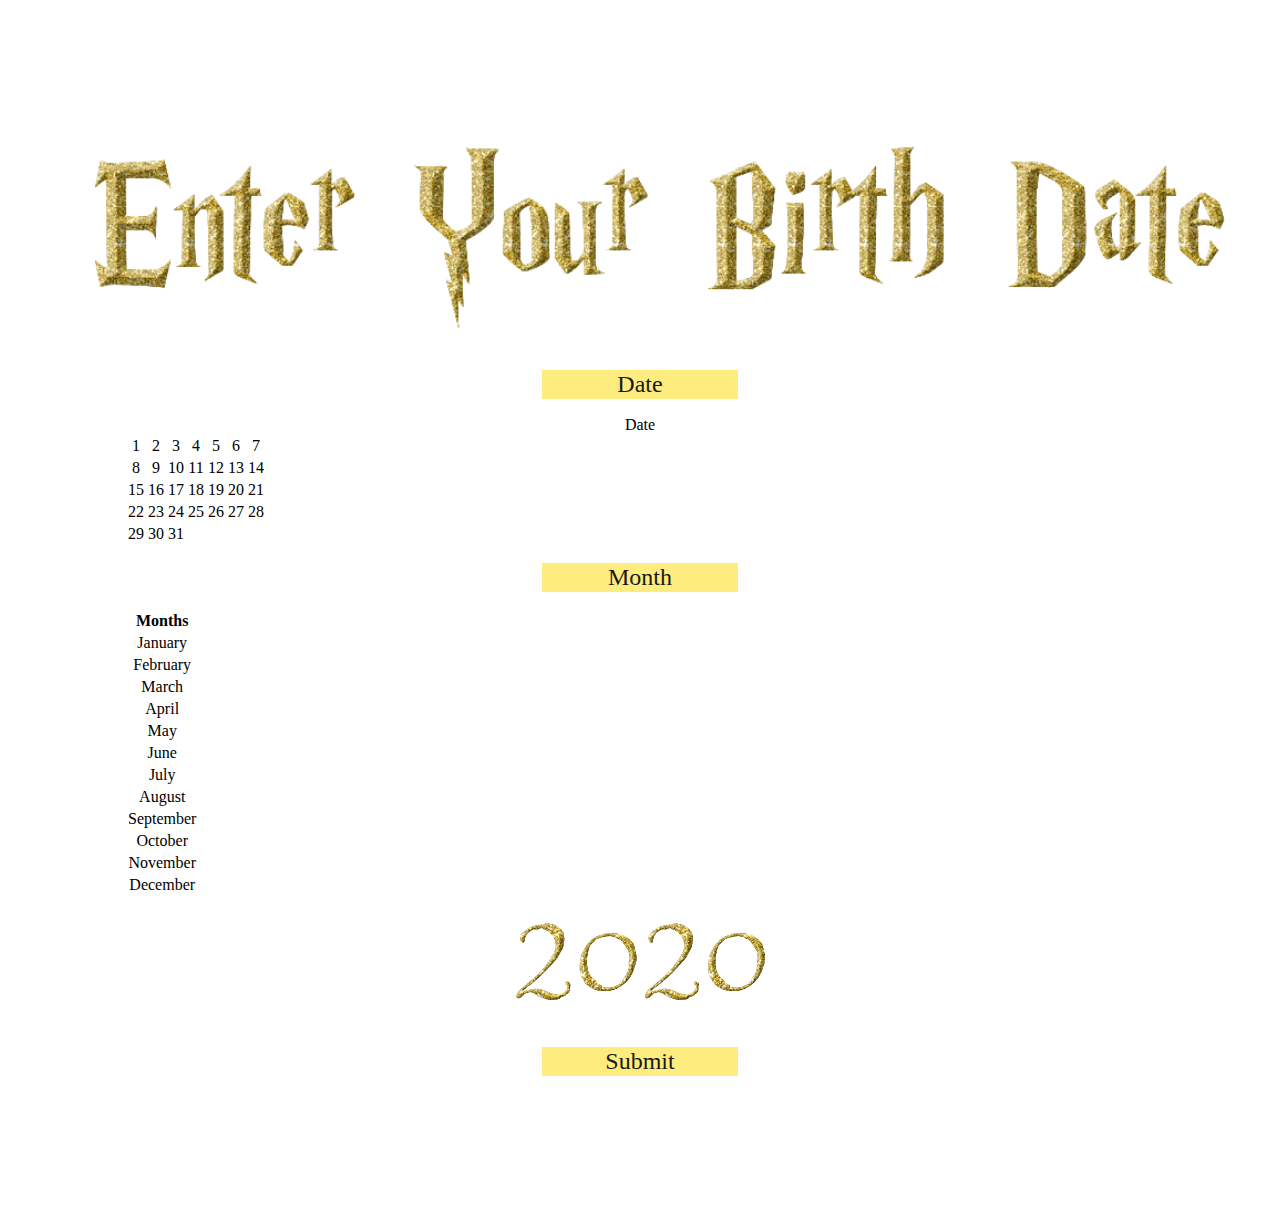
==== index.html @ 27bb20cb "Add files via upload" ====
<!DOCTYPE html>
<html>
    <head>
        <meta charset="utf-8">
        <title>Home Page</title>
        <link href="https://fonts.googleapis.com/css2?family=Galada&display=swap" rel="stylesheet">
        <link rel="stylesheet" href="style.css">
        <link rel="stylesheet" href="https://stackpath.bootstrapcdn.com/bootstrap/4.5.0/css/bootstrap.min.css" integrity="sha384-9aIt2nRpC12Uk9gS9baDl411NQApFmC26EwAOH8WgZl5MYYxFfc+NcPb1dKGj7Sk" crossorigin="anonymous">
    </head>
   
    <body class="title">
        <div class="block">
            <div><img src="images/title.png" class="image" alt="title" id="title"></div>
                        <!-- Example single danger button -->
            <div class="btn-group">
                <button id = "date" type="button" class="btn btn-light dropdown-toggle" data-toggle="dropdown" aria-haspopup="true" aria-expanded="false">
                    Date
                </button>
                <div class=" tareek dropdown-menu">
                    <table class = "table">
                        <thead>Date</thead>
                        <tbody>
                            <tr>
                                <td>1</td><td>2</td><td>3</td><td>4</td><td>5</td><td>6</td><td>7</td>
                            </tr>
                            <tr>
                                <td>8</td><td>9</td><td>10</td><td>11</td><td>12</td><td>13</td><td>14</td>
                            </tr>
                            <tr>
                                <td>15</td><td>16</td><td>17</td><td>18</td><td>19</td><td>20</td><td>21</td>
                            </tr>
                            <tr>
                                <td>22</td><td>23</td><td>24</td><td>25</td><td>26</td><td>27</td><td>28</td>
                            </tr>
                            <tr>
                                <td>29</td><td>30</td><td>31</td>
                            </tr>
                        </tbody>
                    </table>
                </div>
            </div>
            <div class="btn-group">
                <button id = "month" type="button" class="btn btn-light dropdown-toggle" data-toggle="dropdown" aria-haspopup="true" aria-expanded="false">
                    Month
                </button>
                <div class="mahina dropdown-menu">
                    <table class="table">
                        <thead><th>Months</th></thead>
                        <tbody>
                            <tr><td>January</td></tr>
                            <tr><td>February</td></tr>
                            <tr><td>March</td></tr>
                            <tr><td>April</td></tr>
                            <tr><td>May</td></tr>
                            <tr><td>June</td></tr>
                            <tr><td>July</td></tr>
                            <tr><td>August</td></tr>
                            <tr><td>September</td></tr>
                            <tr><td>October</td></tr>
                            <tr><td>November</td></tr>
                            <tr><td>December</td></tr>
                        </tbody>
                    </table>
                </div>
            </div>
            <div id="year"><img src="images/2020.png" class="image" alt="2020"></div>
            <button type="button" id="submit" class="btn btn-lg btn-light">Submit</button>
        </div>
    </body>
    <script src="https://code.jquery.com/jquery-3.5.1.slim.min.js" integrity="sha384-DfXdz2htPH0lsSSs5nCTpuj/zy4C+OGpamoFVy38MVBnE+IbbVYUew+OrCXaRkfj" crossorigin="anonymous"></script>
    <script src="https://cdn.jsdelivr.net/npm/popper.js@1.16.0/dist/umd/popper.min.js" integrity="sha384-Q6E9RHvbIyZFJoft+2mJbHaEWldlvI9IOYy5n3zV9zzTtmI3UksdQRVvoxMfooAo" crossorigin="anonymous"></script>
    <script src="https://stackpath.bootstrapcdn.com/bootstrap/4.5.0/js/bootstrap.min.js" integrity="sha384-OgVRvuATP1z7JjHLkuOU7Xw704+h835Lr+6QL9UvYjZE3Ipu6Tp75j7Bh/kR0JKI" crossorigin="anonymous"></script>
    <script src="script.js"></script>
</html>
---- style.css ----
.title{
    text-align: center;
    margin: 5rem auto auto auto;
    background-color: #000
    color:#fff;
    background-image: url("images/bgphoto4.jpg");
    background-repeat: no-repeat;
    background-attachment: fixed;
    background-size: cover;
    background-position: center;
}


.heading{
    font-size: 6.5rem;
    font-family: "Galada",cursive;
    padding: 1rem;
    color: #ffd11a;
}

.btn{
    width: 200px;
    margin: 15px;
    animation: moveInRight 1s ease-out;
}



.row{
    text-align: center;
    margin: auto;
}

body{
    text-align: center;
}

.block{
    padding: 25px;
    margin: 100px;
}

td:hover{
    background-color: red;
    color: white;
    text-align: center;
}

#year{
    padding: 1rem;
}

#title{
    width: 90vw;
    padding: 10px;
    position: relative;
    right: 4vw;
}

.center,thead{
    text-align: center;
}

select{
    height: 500px;
    overflow-y: scroll;
}

#date,#month,#submit{
    border: solid 2px #fff;
    font-size: 1.5rem;
    font-family: 'Times New Roman', Times, serif;
    opacity: 0.9;
    background-color: hsla(51, 100%, 50%, 0.555);
    transition: all 0.2s;
}


#date:hover,#month:hover,#submit:hover{
    background-color: rgba(255, 255, 0, 0.904);
    transform: translateY(-10px);
    box-shadow: 10px 10px 100px #ffffffc7;
}

.image{
    animation: moveInLeft 1s ease-out;
}

/* Animations */

@keyframes moveInLeft{
    0%{
      opacity: 0;
      transform: translateX(-200px);
  
    }
  
    80%{
    opacity: 0.8; 
    transform: translateX(10px); 
    }
    100%{
    opacity: 1;
    transform: translateX(0);
    }
  }

  @keyframes moveInRight{
    0%{
      opacity: 0;
      transform: translateX(200px);
    }
  
    80%{
    opacity: 0.8;  
    transform: translateX(-10px);
    }
    100%{
    opacity: 1;
    transform: translateX(0);
    }
  }
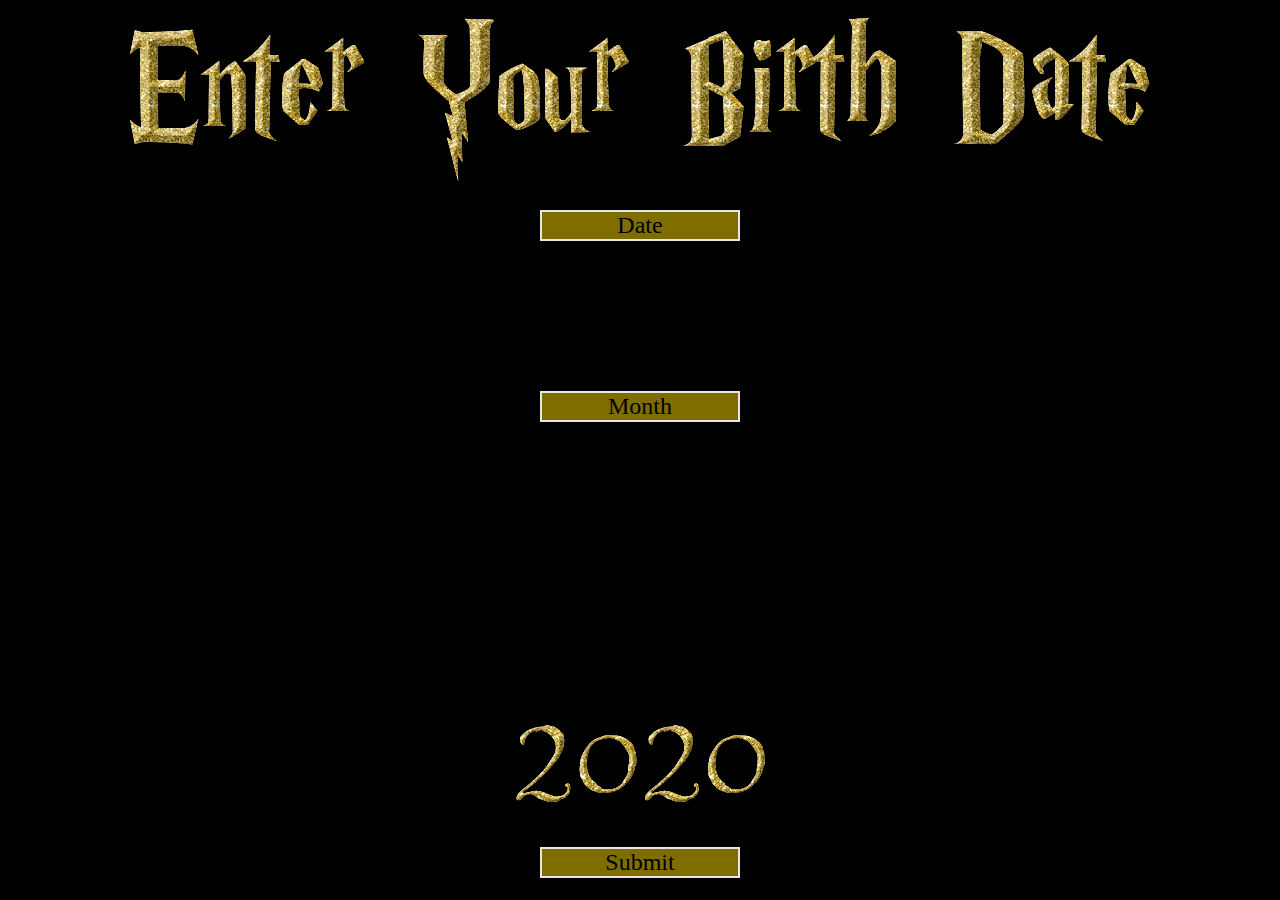
==== commit b98d3d3d: "homepage- reponsive" ====
--- a/index.html
+++ b/index.html
@@ -3,6 +3,7 @@
     <head>
         <meta charset="utf-8">
         <title>Home Page</title>
+        <meta content="width=device-width, initial-scale=1" name="viewport" />
         <link href="https://fonts.googleapis.com/css2?family=Galada&display=swap" rel="stylesheet">
         <link rel="stylesheet" href="style.css">
         <link rel="stylesheet" href="https://stackpath.bootstrapcdn.com/bootstrap/4.5.0/css/bootstrap.min.css" integrity="sha384-9aIt2nRpC12Uk9gS9baDl411NQApFmC26EwAOH8WgZl5MYYxFfc+NcPb1dKGj7Sk" crossorigin="anonymous">
--- a/style.css
+++ b/style.css
@@ -1,21 +1,45 @@
-.title{
+*{
+    padding: 0;
+    margin: 0;
+    box-sizing: border-box;
+}
+
+body.title{
+    width: fit-content;
     text-align: center;
-    margin: 5rem auto auto auto;
-    background-color: #000
-    color:#fff;
+    background-color: #000;                  
     background-image: url("images/bgphoto4.jpg");
     background-repeat: no-repeat;
     background-attachment: fixed;
     background-size: cover;
     background-position: center;
+    position: absolute;
+    top: 50%;
+    left: 50%;
+    transform: translate(-50%,-50%);
 }
 
+@media screen and (max-width: 1130px){
+    #title{
+        width: 80vw;
+        height: 20vh;
+    }
 
-.heading{
-    font-size: 6.5rem;
-    font-family: "Galada",cursive;
-    padding: 1rem;
-    color: #ffd11a;
+    .image{
+        width: 60%;
+    }
+}
+
+@media screen and (max-width: 500px){
+    #title{
+        width: 80vw;
+        height: 15vh;
+    }
+
+    .btn-group{
+        width: 40%;
+        margin: 20px 0;
+    }
 }
 
 .btn{
@@ -24,21 +48,6 @@
     animation: moveInRight 1s ease-out;
 }
 
-
-
-.row{
-    text-align: center;
-    margin: auto;
-}
-
-body{
-    text-align: center;
-}
-
-.block{
-    padding: 25px;
-    margin: 100px;
-}
 
 td:hover{
     background-color: red;
@@ -50,21 +59,6 @@
     padding: 1rem;
 }
 
-#title{
-    width: 90vw;
-    padding: 10px;
-    position: relative;
-    right: 4vw;
-}
-
-.center,thead{
-    text-align: center;
-}
-
-select{
-    height: 500px;
-    overflow-y: scroll;
-}
 
 #date,#month,#submit{
     border: solid 2px #fff;
@@ -74,7 +68,6 @@
     background-color: hsla(51, 100%, 50%, 0.555);
     transition: all 0.2s;
 }
-
 
 #date:hover,#month:hover,#submit:hover{
     background-color: rgba(255, 255, 0, 0.904);
@@ -120,4 +113,5 @@
     transform: translateX(0);
     }
   } 
+ 
 
